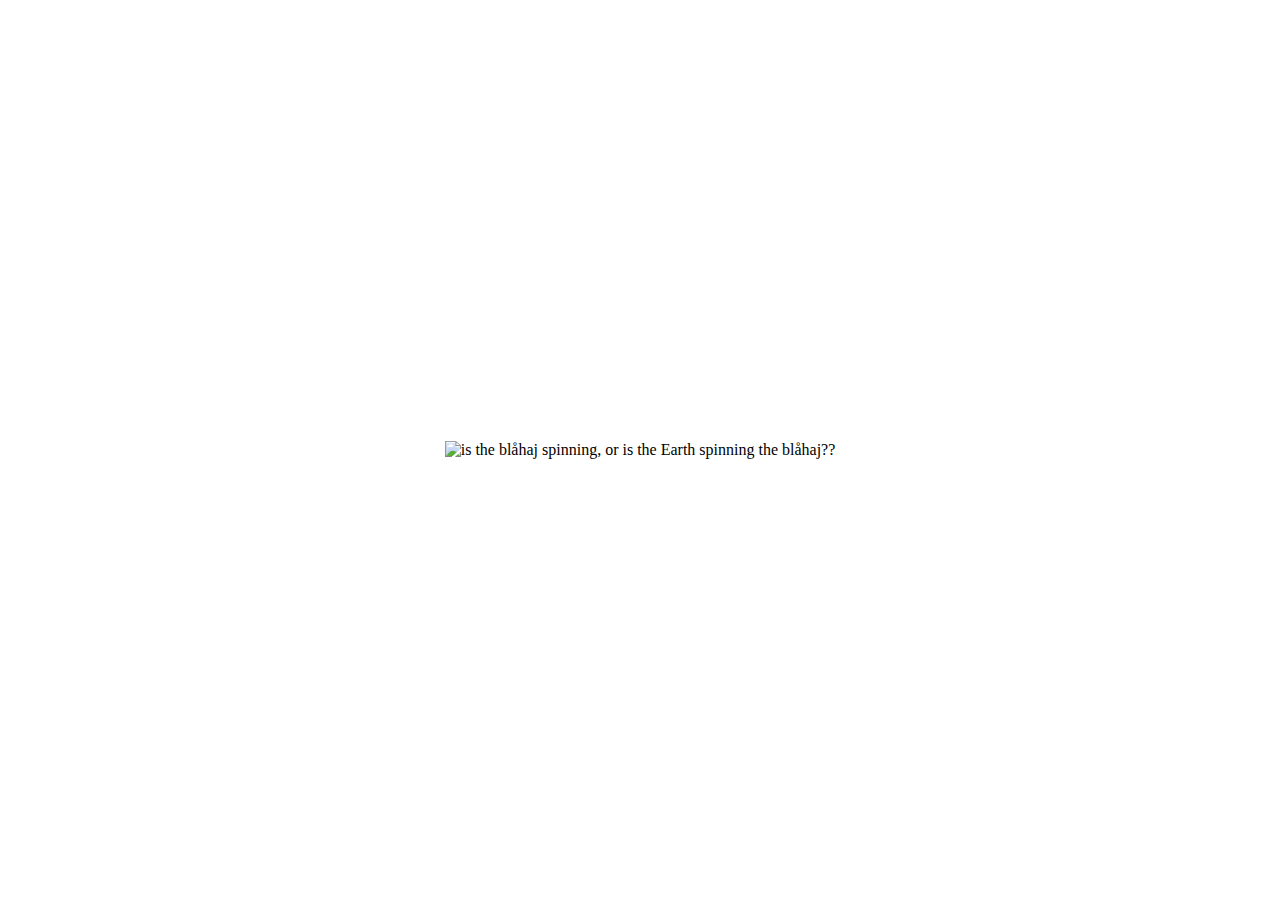
==== index.html @ 5ee1ab4f "name change to index.html" ====
<!DOCTYPE html>
<html lang="en">
    
<head>
    <meta charset="UTF-8">
    <meta name="viewport" content="width=device-width, initial-scale=1.0">
    <title>Spinning blåhaj</title>
    <link rel="stylesheet" href="blåhajstyle.css">
</head>

<body>
    <img src="https://blahaj.quest/_next/static/media/full-flipped.fe81b97f.png" alt="is the blåhaj spinning, or is the Earth spinning the blåhaj??" class="spin-blåhaj">
</body>

</html>
---- blåhajstyle.css ----
body {
    background-image: url(https://upload.wikimedia.org/wikipedia/commons/thumb/b/b0/Transgender_Pride_flag.svg/800px-Transgender_Pride_flag.svg.png);
    background-size: cover;
    display: flex;
    justify-content: center;
    align-items: center;
    min-height: 100vh;
    margin: 0;
    background-color: white;
}

.spin-blåhaj {
    animation: spin 8s infinite linear;
}

@keyframes spin {
    from {
        tranform: rotate(0deg);
    }
    to {
        transform: rotate(359deg);
    }
}
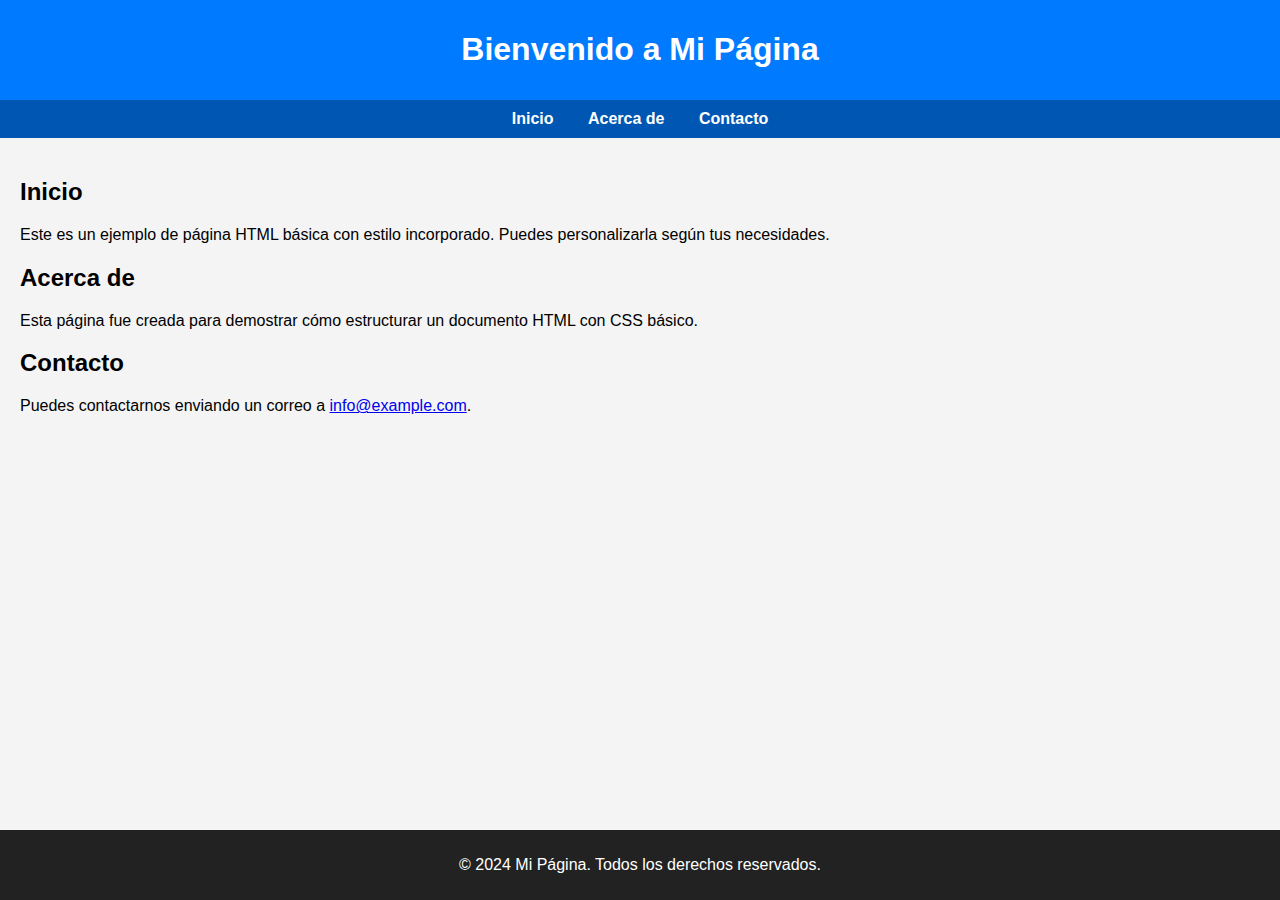
==== commit ac0efebd: "oh yeah, sigma time" ====
--- a/index.html
+++ b/index.html
@@ -1,15 +1,82 @@
-<!DOCTYPE html>
-<html lang="en">
-    
+ <!DOCTYPE html>
+<html lang="es">
 <head>
     <meta charset="UTF-8">
     <meta name="viewport" content="width=device-width, initial-scale=1.0">
-    <title>Spinning blåhaj</title>
-    <link rel="stylesheet" href="blåhajstyle.css">
+    <title>Ejemplo de Página HTML</title>
+    <style>
+        body {
+            font-family: Arial, sans-serif;
+            margin: 0;
+            padding: 0;
+            background-color: #f4f4f4;
+        }
+        header {
+            background-color: #007BFF;
+            color: white;
+            padding: 10px 0;
+            text-align: center;
+        }
+        nav {
+            background-color: #0056b3;
+            padding: 10px;
+            text-align: center;
+        }
+        nav a {
+            color: white;
+            text-decoration: none;
+            margin: 0 15px;
+            font-weight: bold;
+        }
+        nav a:hover {
+            text-decoration: underline;
+        }
+        main {
+            padding: 20px;
+        }
+        footer {
+            background-color: #222;
+            color: white;
+            text-align: center;
+            padding: 10px 0;
+            position: fixed;
+            bottom: 0;
+            width: 100%;
+        }
+    </style>
 </head>
+<body>
 
-<body>
-    <img src="https://blahaj.quest/_next/static/media/full-flipped.fe81b97f.png" alt="is the blåhaj spinning, or is the Earth spinning the blåhaj??" class="spin-blåhaj">
+<header>
+    <h1>Bienvenido a Mi Página</h1>
+</header>
+
+<nav>
+    <a href="#inicio">Inicio</a>
+    <a href="#acerca">Acerca de</a>
+    <a href="#contacto">Contacto</a>
+</nav>
+
+<main>
+    <section id="inicio">
+        <h2>Inicio</h2>
+        <p>Este es un ejemplo de página HTML básica con estilo incorporado. Puedes personalizarla según tus necesidades.</p>
+    </section>
+
+    <section id="acerca">
+        <h2>Acerca de</h2>
+        <p>Esta página fue creada para demostrar cómo estructurar un documento HTML con CSS básico.</p>
+    </section>
+
+    <section id="contacto">
+        <h2>Contacto</h2>
+        <p>Puedes contactarnos enviando un correo a <a href="mailto:info@example.com">info@example.com</a>.</p>
+    </section>
+</main>
+
+<footer>
+    <p>&copy; 2024 Mi Página. Todos los derechos reservados.</p>
+</footer>
+
 </body>
-
-</html>+</html>
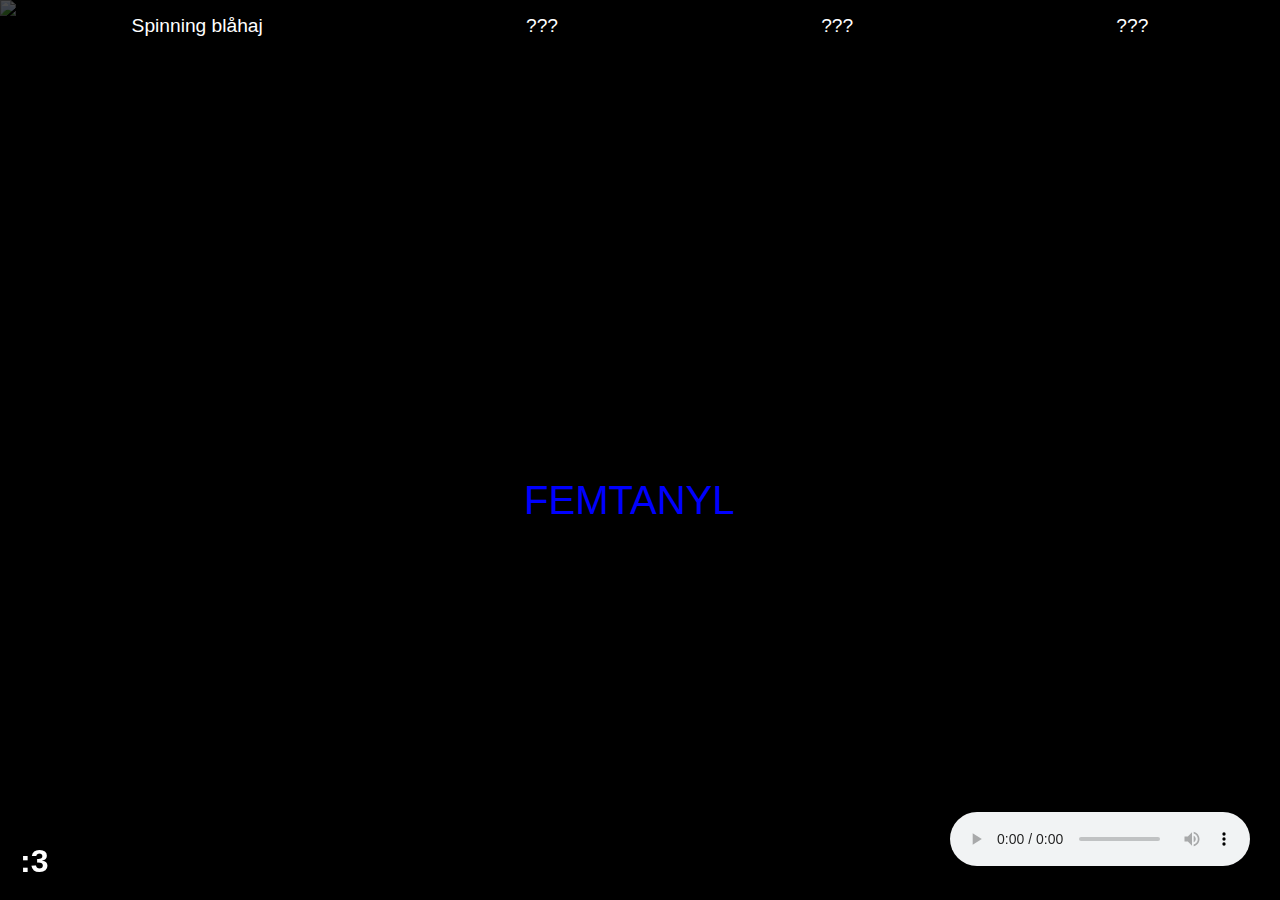
==== commit 2881dbc0: "Update index.html" ====
--- a/index.html
+++ b/index.html
@@ -1,82 +1,87 @@
- <!DOCTYPE html>
-<html lang="es">
+<!DOCTYPE html>
+<html>
 <head>
-    <meta charset="UTF-8">
-    <meta name="viewport" content="width=device-width, initial-scale=1.0">
-    <title>Ejemplo de Página HTML</title>
     <style>
-        body {
-            font-family: Arial, sans-serif;
-            margin: 0;
-            padding: 0;
-            background-color: #f4f4f4;
+        /* Menu bar styling */
+        .menu {
+            position: absolute;
+            top: 0;
+            left: 0;
+            width: 100%;
+            background-color: rgba(0, 0, 0, 0.7);
+            display: flex;
+            justify-content: space-around;
+            padding: 10px 0;
+            z-index: 1;
         }
-        header {
-            background-color: #007BFF;
-            color: white;
-            padding: 10px 0;
-            text-align: center;
-        }
-        nav {
-            background-color: #0056b3;
-            padding: 10px;
-            text-align: center;
-        }
-        nav a {
+
+        .menu a {
             color: white;
             text-decoration: none;
-            margin: 0 15px;
-            font-weight: bold;
+            font-size: 1.2em;
+            padding: 5px 15px;
+            border-radius: 5px;
+            transition: background-color 0.3s ease;
         }
-        nav a:hover {
-            text-decoration: underline;
+
+        .menu a:hover {
+            background-color: rgba(255, 255, 255, 0.3);
         }
-        main {
-            padding: 20px;
+
+        /* Positioning the audio player at the bottom right */
+        .audio-player {
+            position: fixed;
+            bottom: 20px;
+            right: 20px;
+            background-color: rgba(0, 0, 0, 0.5);
+            border-radius: 5px;
+            padding: 10px;
         }
-        footer {
-            background-color: #222;
+
+        /* Positioning text at the bottom left */
+        .bottom-left-text {
+            position: fixed;
+            bottom: 20px;
+            left: 20px;
             color: white;
-            text-align: center;
-            padding: 10px 0;
-            position: fixed;
-            bottom: 0;
-            width: 100%;
+            font-size: 1x;
+            font-family: Arial, sans-serif;
+            z-index: 2;
         }
     </style>
+
 </head>
-<body>
+<body style="margin: 0; padding: 0; display: flex; justify-content: center; align-items: center; height: 100vh; background-color: black; font-family: Arial, sans-serif;">
 
-<header>
-    <h1>Bienvenido a Mi Página</h1>
-</header>
+<!-- Menu Bar -->
+<div class="menu">
+    <a href="https://alexandru191919.github.io/spinning-blahaj/" target="_blank">Spinning blåhaj</a>
+    <a href="https://www.zombo.com" target="_blank">???</a>
+    <a href="https://www.esviernes.com" target="_blank">???</a>
+    <a href="https://www.d-e-f-i-n-i-t-e-l-y.com" target="_blank">???</a>
+</div>
 
-<nav>
-    <a href="#inicio">Inicio</a>
-    <a href="#acerca">Acerca de</a>
-    <a href="#contacto">Contacto</a>
-</nav>
+<!-- Background Image and Text -->
+<img src="BAGMAN.jpg" alt="Trulli" style="position: absolute; width: 100vw; height: 100vh; object-fit: cover; z-index: -1;">
 
-<main>
-    <section id="inicio">
-        <h2>Inicio</h2>
-        <p>Este es un ejemplo de página HTML básica con estilo incorporado. Puedes personalizarla según tus necesidades.</p>
-    </section>
+<div style="position: relative; text-align: center;">
+    <b style="margin: 0; font-size: 3em; color: black;">I AM THE BAGMAN.</b>
+    <p style="margin: 0; font-size: 2.5em; color: black;">I LOVE EATING BAGS</p>
+    <p style="margin: 0; font-size: 2.5em; color: black;"> AND <a href="https://open.spotify.com/intl-es/artist/53e9n1LucuH3guikmtv180" style="color: blue; text-decoration: none;">FEMTANYL</a> TOO!!</p>
+</div>
 
-    <section id="acerca">
-        <h2>Acerca de</h2>
-        <p>Esta página fue creada para demostrar cómo estructurar un documento HTML con CSS básico.</p>
-    </section>
+<!-- Bottom Left Text -->
+<div class="bottom-left-text">
+    <b style="margin: 0; font-size: 2em; color: white;">:3</b>
+</div>
 
-    <section id="contacto">
-        <h2>Contacto</h2>
-        <p>Puedes contactarnos enviando un correo a <a href="mailto:info@example.com">info@example.com</a>.</p>
-    </section>
-</main>
-
-<footer>
-    <p>&copy; 2024 Mi Página. Todos los derechos reservados.</p>
-</footer>
-
+<!-- Audio Player in Bottom Right -->
+<div class="audio-player">
+    <audio controls autoplay>
+        <!-- Make sure the MP3 file is in the same folder as your HTML file -->
+        <source src="Ilovebags.mp3" type="audio/mp3">
+        Your browser doesn't like bags, eww...
+    </audio>
+</div>
 </body>
 </html>
